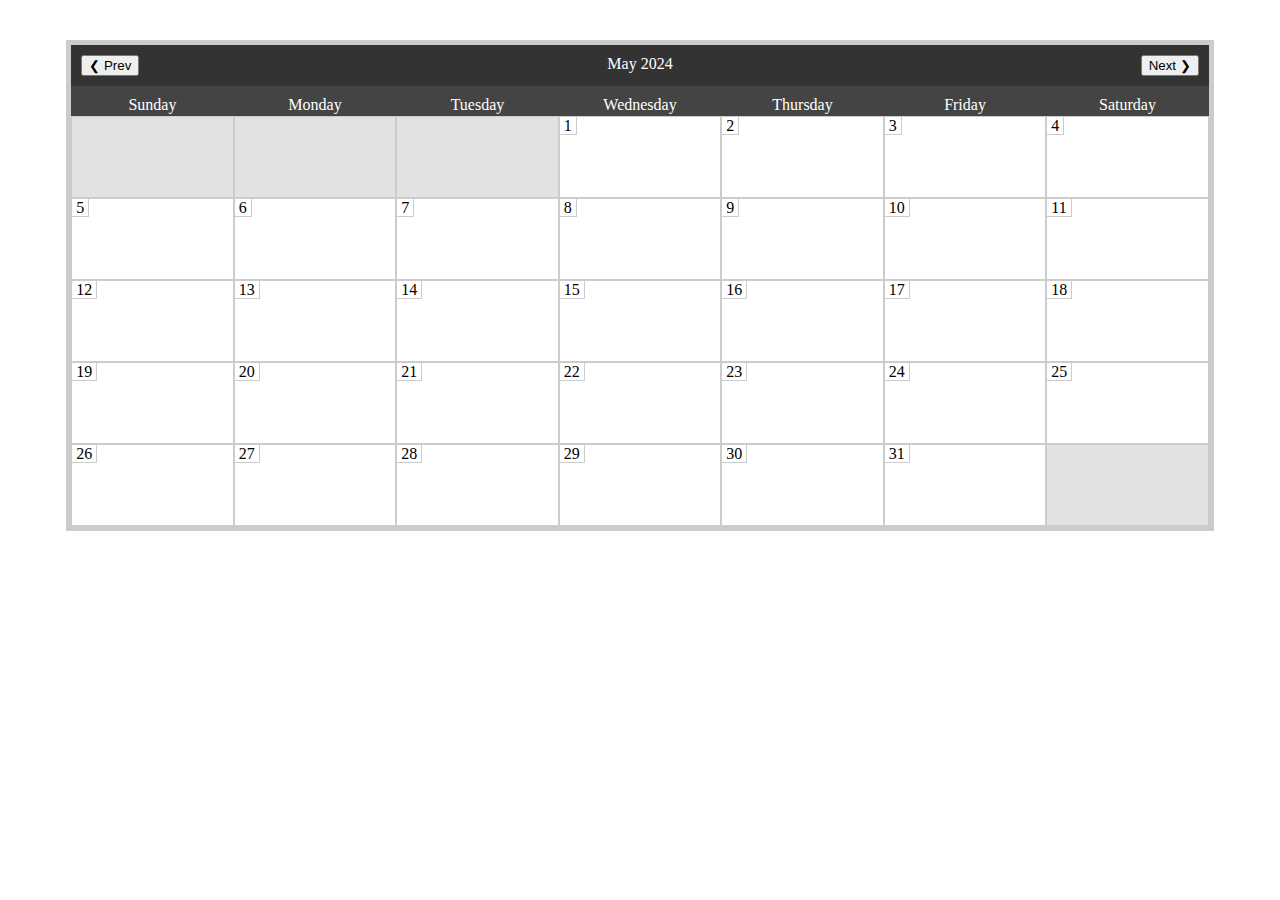
==== Proj8-Calendar/index.html @ 7abbf935 "set up html calendar" ====
<!DOCTYPE html>
<html>

<head>
    <title>Calendar</title>
    <link rel="stylesheet" type="text/css" href="Proj8-Calendar/style.css">
    <script src="https://ajax.googleapis.com/ajax/libs/jquery/3.7.1/jquery.min.js"></script>
</head>

<body>
    <div id="calendar">
        <div id="calendar_header">
            <button id="prev_month">
                &#10094; Prev
            </button>
            <div id="month_year">
                <span id="month_name">January 2022</span>
            </div>
            <button id="next_month">
                Next &#10095;
            </button>
        </div>
        <div id="calendar_weekdays">
            <div class="weekday">Sunday</div>
            <div class="weekday">Monday</div>
            <div class="weekday">Tuesday</div>
            <div class="weekday">Wednesday</div>
            <div class="weekday">Thursday</div>
            <div class="weekday">Friday</div>
            <div class="weekday">Saturday</div>
        </div>
        <div id="month_container">
            <div class="day"><span class="date">1</span></div>
            <div class="day"><span class="date">2</span></div>
            <div class="day"><span class="date">3</span></div>
            <div class="day"><span class="date">4</span></div>
            <div class="day"><span class="date">5</span></div>
            <div class="day"><span class="date">6</span></div>
            <div class="day"><span class="date">7</span></div>
            <div class="day"><span class="date">8</span></div>
            <div class="day"><span class="date">9</span></div>
        </div>
        <div id="dates">
        </div>
    </div>
</body>
<script src="Proj8-Calendar/script.js"></script>

</html>
---- Proj8-Calendar/Proj8-Calendar/style.css ----
#calendar {
    width: 90%;
    margin: 40px auto;
    border: 5px solid #ccc;
    min-width: 450px;
}

#calendar_header {
    display: flex;
    justify-content: space-between;
    background-color: #333;
    color: #fff;
    text-align: center;
    padding: 10px;
}

#calendar_weekdays {
    display: grid;
    grid-template-columns: repeat(7, 1fr);
    background-color: #444;
    color: #fff;
    text-align: center;
    padding-top: 10px;
    padding-bottom: 2px;
}

#month_container {
    display: grid;
    grid-template-columns: repeat(7, 1fr);
}

.day {
    border: 1px solid #ccc;
    height: 80px;
}

.date {
    border: 1px solid #ccc;
    border-left: none;
    padding: 0 4px;
}

.no-month {
    background-color: #d5d5d5b2;
}
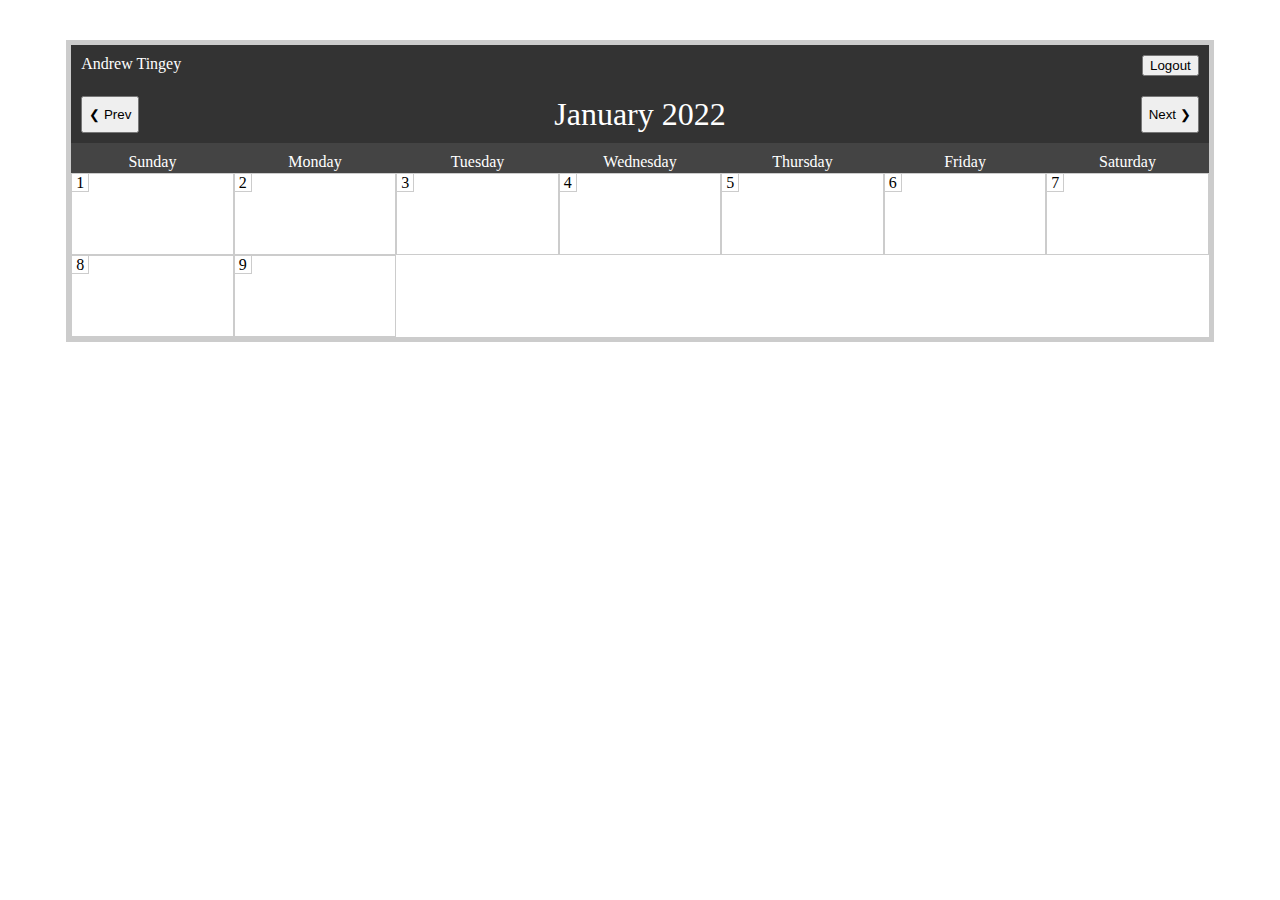
==== commit 9450bc8c: "calendar finished" ====
--- a/Proj8-Calendar/index.html
+++ b/Proj8-Calendar/index.html
@@ -3,12 +3,30 @@
 
 <head>
     <title>Calendar</title>
-    <link rel="stylesheet" type="text/css" href="Proj8-Calendar/style.css">
+    <link rel="stylesheet" type="text/css" href="style.css">
     <script src="https://ajax.googleapis.com/ajax/libs/jquery/3.7.1/jquery.min.js"></script>
 </head>
 
 <body>
+    <div id="addEventOverlay">
+        <div id="addEventForm">
+            <div id="addEventHeader">
+                <span>Add Event</span><span id="eventDate">2024-5-15</span>
+                <button id="closeAddEvent" onclick="closeAddEvent()">X</button>
+            </div>
+            <div id="addEventBody">
+                <input type="text" id="eventTitle" placeholder="Event Title">
+                <input type="text" id="eventTime" placeholder="Event Time">
+                <button id="addEventButton" onclick="addEvent()">Add Event</button>
+            </div>
+        </div>
+    </div>
+
     <div id="calendar">
+        <div id="user_header">
+            <span>Andrew Tingey</span>
+            <button id="logout" onclick="window.location.href='logout.php'">Logout</button>
+        </div>
         <div id="calendar_header">
             <button id="prev_month">
                 &#10094; Prev
@@ -44,6 +62,6 @@
         </div>
     </div>
 </body>
-<script src="Proj8-Calendar/script.js"></script>
+<script src="script.js"></script>
 
 </html>--- a/Proj8-Calendar/style.css
+++ b/Proj8-Calendar/style.css
@@ -0,0 +1,108 @@
+#calendar {
+    width: 90%;
+    margin: 40px auto;
+    border: 5px solid #ccc;
+    min-width: 450px;
+}
+
+#calendar_header, #user_header {
+    display: flex;
+    justify-content: space-between;
+    background-color: #333;
+    color: #fff;
+    text-align: center;
+    padding: 10px;
+}
+
+#calendar_weekdays {
+    display: grid;
+    grid-template-columns: repeat(7, 1fr);
+    background-color: #444;
+    color: #fff;
+    text-align: center;
+    padding-top: 10px;
+    padding-bottom: 2px;
+}
+
+#month_container {
+    display: grid;
+    grid-template-columns: repeat(7, 1fr);
+}
+
+#month_name {
+    font-size: 32px;
+}
+
+.day {
+    border: 1px solid #ccc;
+    height: 80px;
+    overflow-y: scroll;
+}
+
+.day::-webkit-scrollbar {
+    width: 0;
+}
+
+.date {
+    border: 1px solid #ccc;
+    border-left: none;
+    border-top: none;
+    padding: 0 4px;
+}
+
+span.today {
+    color: red;
+    border-color: red;
+}
+
+.holiday {
+    background-color: rgba(162, 255, 134, 0.435);
+}
+
+.userEvent {
+    background-color: rgba(255, 255, 0, 0.5);
+}
+
+.birthday {
+    background-color: rgba(255, 0, 0, 0.5);
+}
+
+.no-month {
+    background-color: #d5d5d5b2;
+}
+
+#addEventOverlay {
+    display: none;
+    position: fixed;
+    width: 100%;
+    top: 0;
+    left: 0;
+    height: 100%;
+    background-color: rgba(0, 0, 0, 0.5);
+    z-index: 99;
+}
+
+#addEventForm {
+    position: fixed;
+    top: 25%;
+    left: 50%;
+    transform: translate(-50%, -50%);
+    background-color: #fff;
+    padding: 20px;
+    border-radius: 10px;
+    box-shadow: 0 0 10px #000;
+}
+
+#addEventHeader {
+    display: flex;
+    justify-content: space-between;
+    align-items: center;
+    margin-bottom: 10px;
+}
+
+#addEventBody {
+    display: flex;
+    flex-direction: column;
+    gap: 10px;
+    width: 200px;
+}